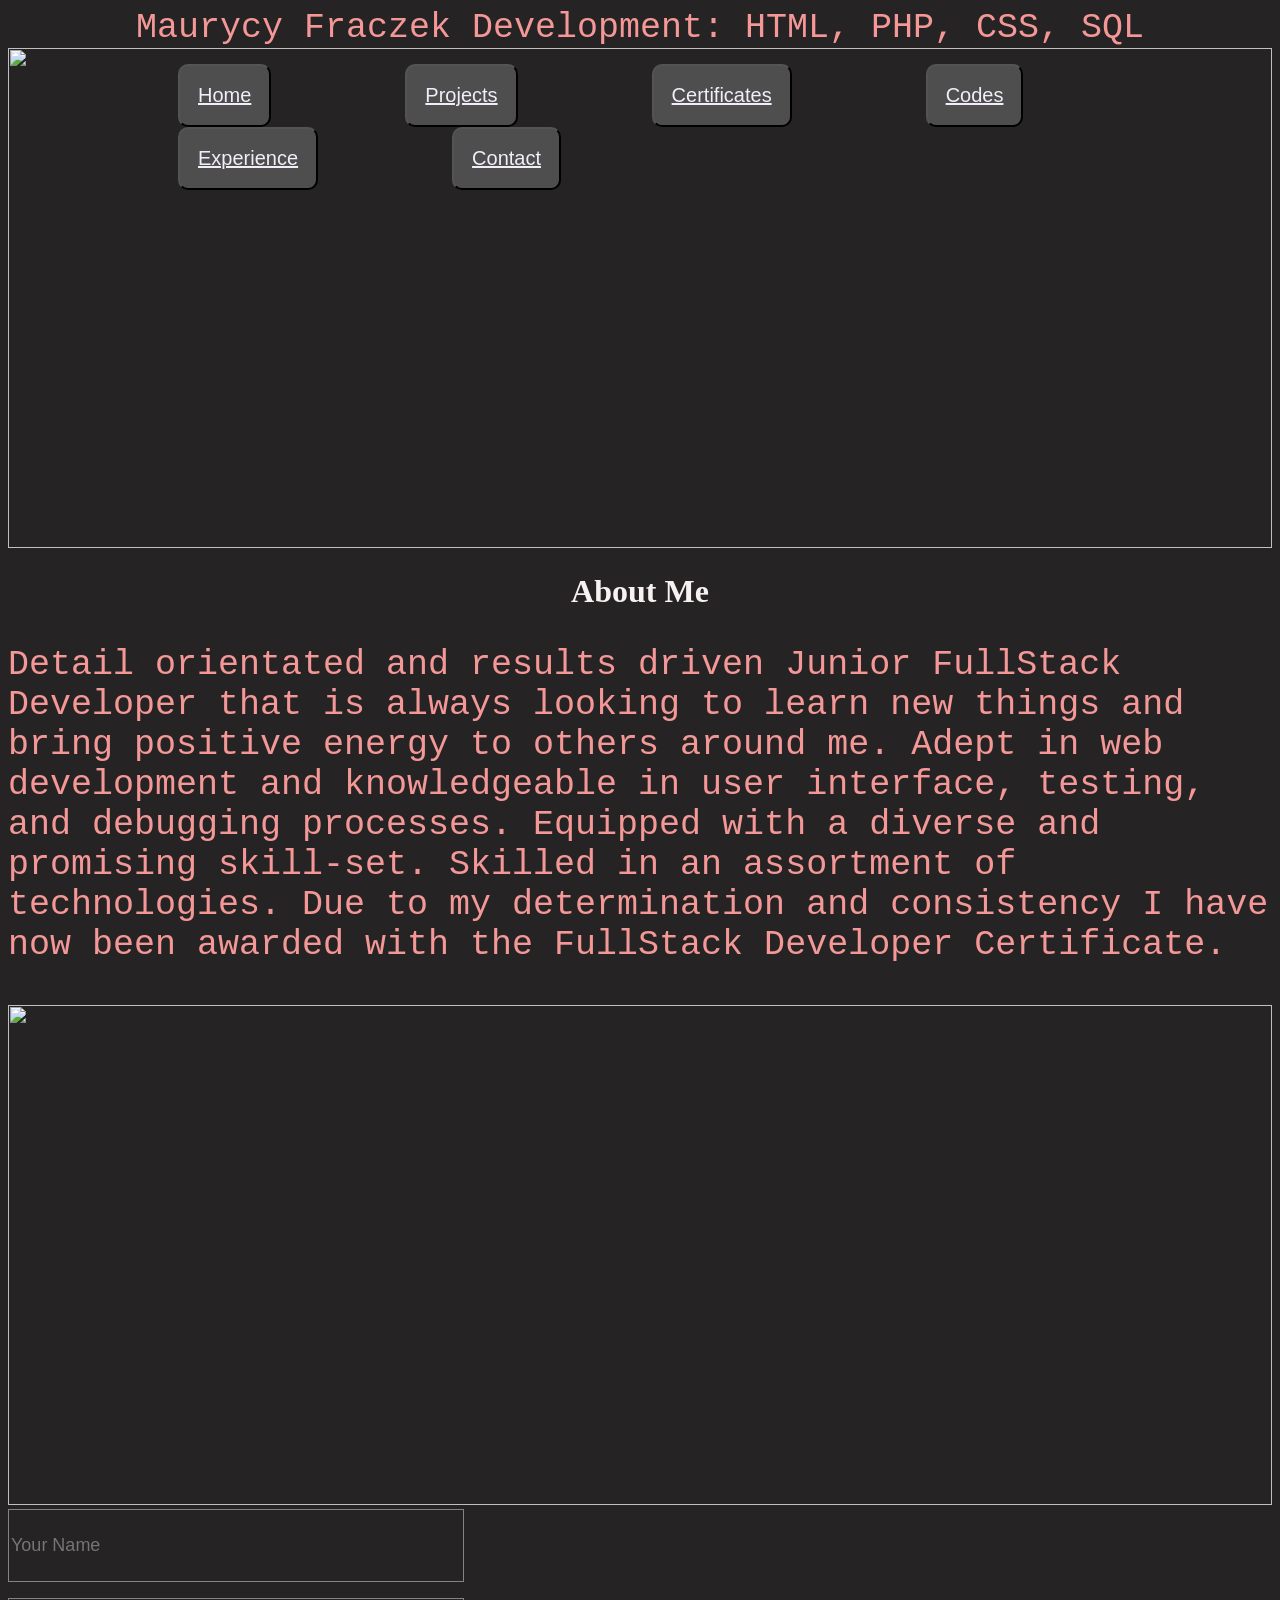
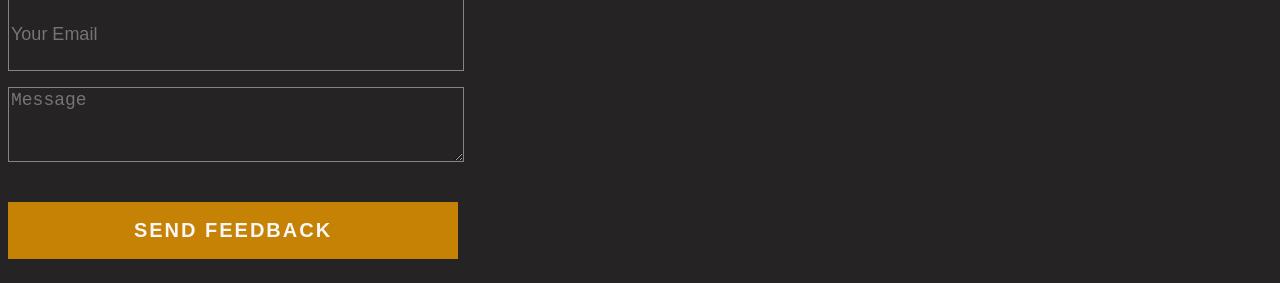
==== index.html @ 7747665e "Update index.html" ====
<!DOCTYPE html>
<html lang="en">
<head>
    <meta charset="UTF-8">
    <meta http-equiv="X-UA-Compatible" content="IE=edge">
    <meta name="viewport" content="width=device-width, initial-scale=1.0">
    <title>Document</title>
    <header>Maurycy Fraczek Development: HTML, PHP, CSS, SQL  </header>
    <link rel="stylesheet" href="index.css">
</head>
<body>
    <!--Navigation Bar-->
    <div class="navbar">
        <ul>
        <li><button><a href="index.html">Home</a></button></button></li>
        <li><button><a href="projects.html">Projects</a></button></li>
        <li><button><a href="certificates.html">Certificates</a></button></li>
        <li><button><a href="gallerywebsitecodes.html">Codes</a></button></li>
        <li><button><a href="workexperience.html">Experience</a></button></li>
        <li><button><a href="contact.html">Contact</a></button></li>
        </ul>
        </div>

        <!--NavBar Img-->
        <img src="Images/web-development-text-laptop-screen-wooden-desktop-pho-phone-notebook-coffee-plant-design-online-technology-developing-116269208.jpg">

        <h1>About Me</h1>
        <p>Detail orientated and results driven Junior FullStack Developer that is always looking to learn new things and bring 
    positive energy to others around me. Adept in web development and knowledgeable in user 
    interface, testing, and debugging processes. Equipped with a diverse and promising skill-set. Skilled in an 
    assortment of technologies. Due to my determination 
    and consistency I have now been awarded with the FullStack Developer Certificate.</p>
    
    <!--Feedback Form-->
    <div class="container">
        <img src="Images/pexels-maksim-goncharenok-5605061.jpg">
            <div class="contact-form">
            <form id="contact-form" method="post" action="/contact.php">
                <input name="name" type="text" class="form-control" placeholder="Your Name" required><br>
                <input name="email" type="email" class="form-control" placeholder="Your Email" required><br>
                <textarea name="message" class="form-control" placeholder="Message" row="4" required></textarea><br>
                <input type="submit" class="form-control submit" value="SEND FEEDBACK"> 
            </form>
        </div>
        </div>
</body>
</html>
---- index.css ----
body{
    background-color: rgb(37, 35, 35);
}

img{
    width:100%;
    height:500px;
    @media only screen and (max-width:600px) {
    width: 100%;
    height: 180px;
    }
}
header{
    color:rgb(243, 151, 151);
    font-size: 35px;
    text-align: center;
    font-family: 'Courier New', Courier, monospace;
    @media only screen and (max-width:600px) {
        font-size: 20px;
        color:rgb(243, 151, 151);
        text-align: center;
    }
}
.navbar{
    position:absolute;
    @media screen only and (max: width 600px) {
        display: inline;
    }
}
a{
    color:rgb(242, 237, 248);
    display:inline;
    font-size: 20px;
    @media only screen and (max-width:600px) {
       
        font-size:10px;
      
        }
}
li{
    display: inline;
    margin-left: 130px;
    margin-top: 420px;   
    @media only screen and (max-width:600px) {
   position:inline-flex;
   display:inline-block;
   float: left;
   margin-left:0;
   margin-top:50px;
   padding: 4px;
        }
}
button{
    background-color: rgb(78, 78, 78);
    padding: 18px;
    border-radius: 10px;
    @media only screen and (max-width:600px) {
       
        padding: 5px;
       margin-top:85px;
    }
}
button:hover{
    background-color: rgb(75, 132, 182);
}
h1{
    color:rgb(248, 241, 241);
    text-align: center;
    @media only screen and (max-width:600px) {
        font-size:20px;}
}
h2{
    color:rgb(242, 237, 248); 
}
h4{
    color: rgb(127, 151, 173);
    font-size: 23px;
}
p{
    color:rgb(243, 151, 151);
    font-size: 35px;
    font-family: 'Courier New', Courier, monospace;
    @media only screen and (max-width:600px) {
        font-size:18px;}
}
.container{
    border-spacing: 20px;
    margin-top: 40px;
}
form{
    margin-top: 0px;
    transition: all 4s ease-in-out;
}

.form-control{
    height: 69px;
    width: 450px;
    background: transparent;
    border: none;
    outline: none;
    border: 1px solid rgb(133, 131, 131);
    color: rgb(253, 250, 250);
    font-size: 18px;
    margin-bottom: 16px;
    @media screen {
        max-width: 600px;
    }
}

form .submit{
    background-color: rgb(197, 130, 5);
    border-color: transparent;
    color: rgb(248, 246, 246);
    font-size: 20px;
    font-weight: bold;
    letter-spacing: 2px;
    height: 57px;
    margin-top: 20px;
}
.Gallery{
    display: grid;
    width: 85%;
    margin:auto;
    grid: repeat(2,1fr)/repeat(3,1fr); 
    grid-column-gap: 100px;
    grid-row-gap: 50px;
    @media only screen and (max-width:600px) {
    display: inline-block;
    margin-left:20px;
    max-width: 500px;
    }
}
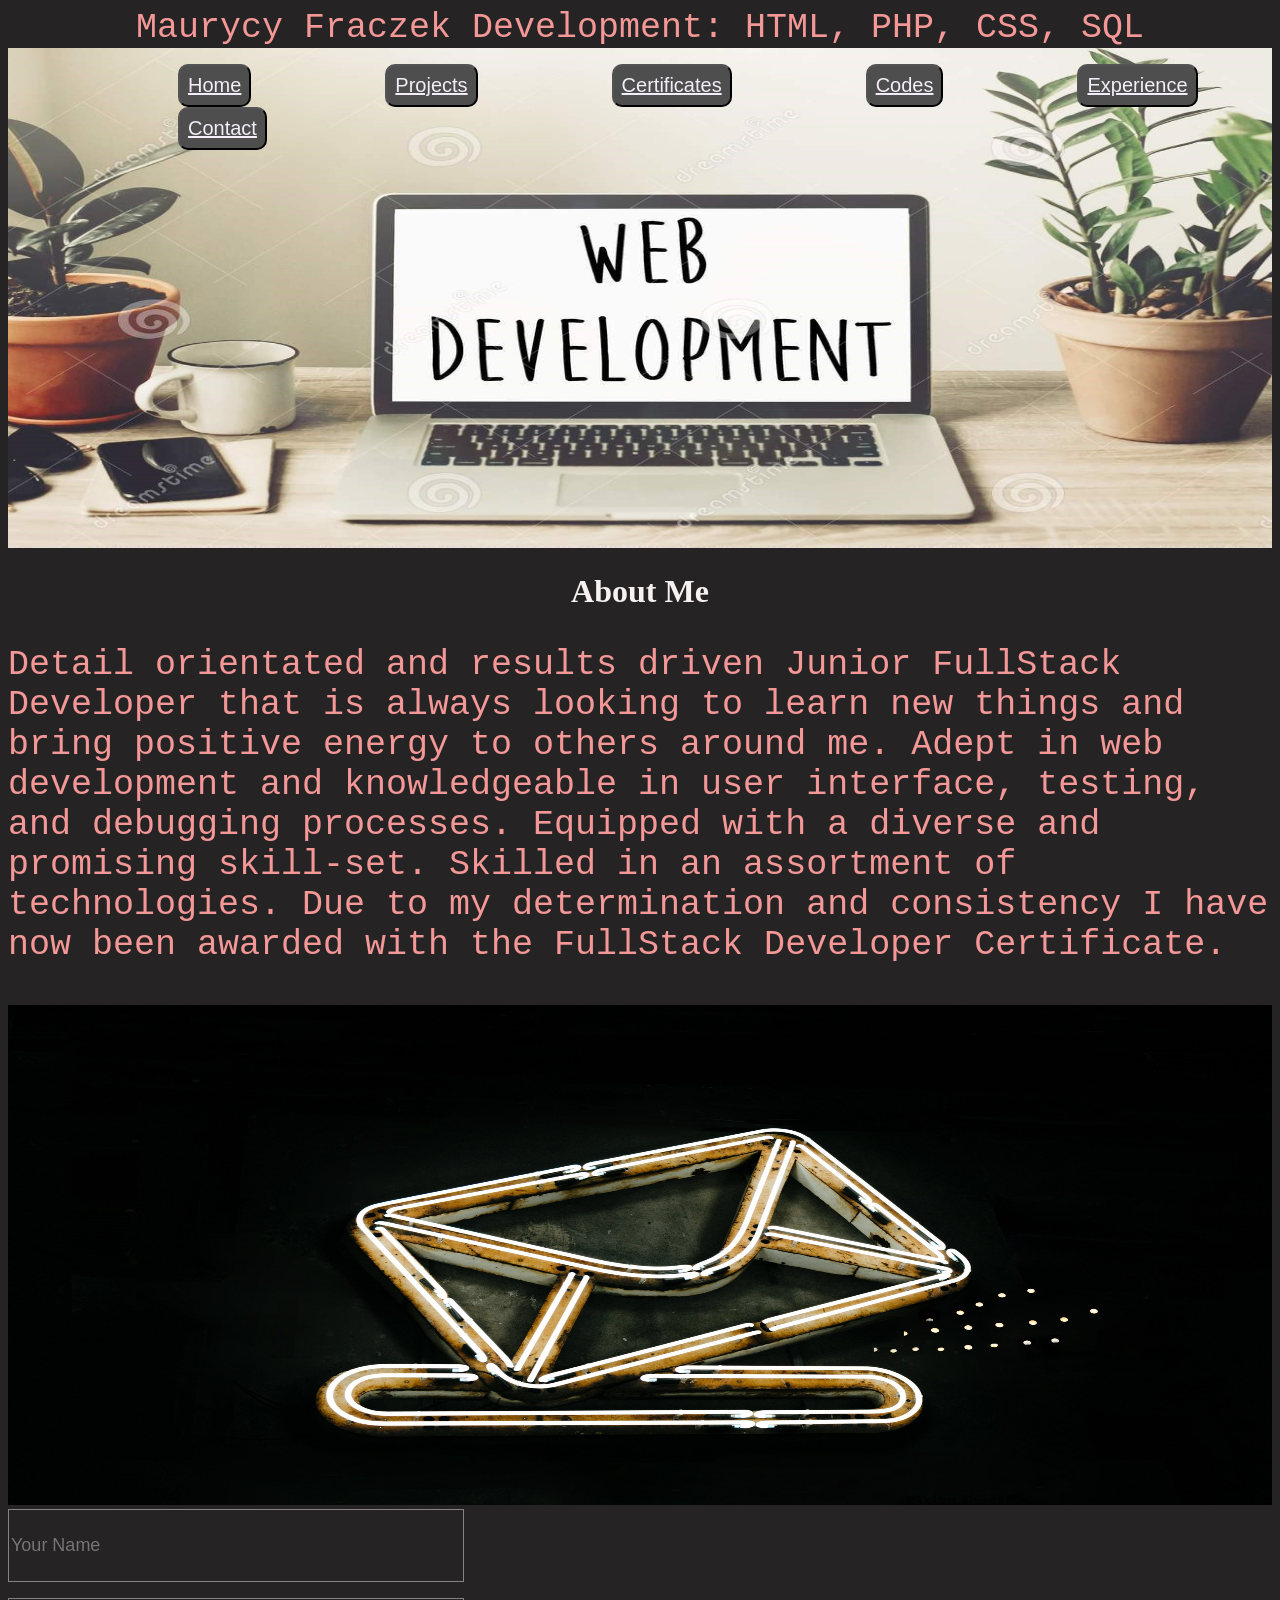
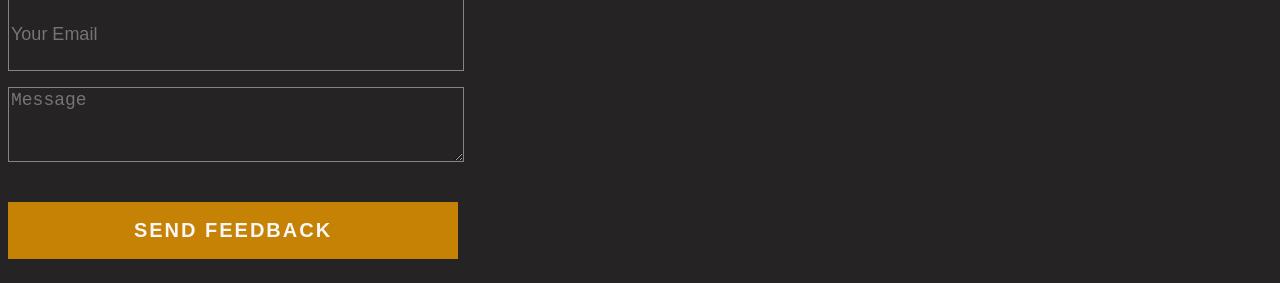
==== commit 16302a3a: "Update index.html" ====
--- a/index.html
+++ b/index.html
@@ -22,7 +22,7 @@
         </div>
 
         <!--NavBar Img-->
-        <img src="Images/web-development-text-laptop-screen-wooden-desktop-pho-phone-notebook-coffee-plant-design-online-technology-developing-116269208.jpg">
+        <img src="web-development-text-laptop-screen-wooden-desktop-pho-phone-notebook-coffee-plant-design-online-technology-developing-116269208.jpg">
 
         <h1>About Me</h1>
         <p>Detail orientated and results driven Junior FullStack Developer that is always looking to learn new things and bring 
@@ -33,7 +33,7 @@
     
     <!--Feedback Form-->
     <div class="container">
-        <img src="Images/pexels-maksim-goncharenok-5605061.jpg">
+        <img src="pexels-maksim-goncharenok-5605061.jpg">
             <div class="contact-form">
             <form id="contact-form" method="post" action="/contact.php">
                 <input name="name" type="text" class="form-control" placeholder="Your Name" required><br>
--- a/index.css
+++ b/index.css
@@ -52,7 +52,7 @@
 }
 button{
     background-color: rgb(78, 78, 78);
-    padding: 18px;
+    padding: 8px;
     border-radius: 10px;
     @media only screen and (max-width:600px) {
        
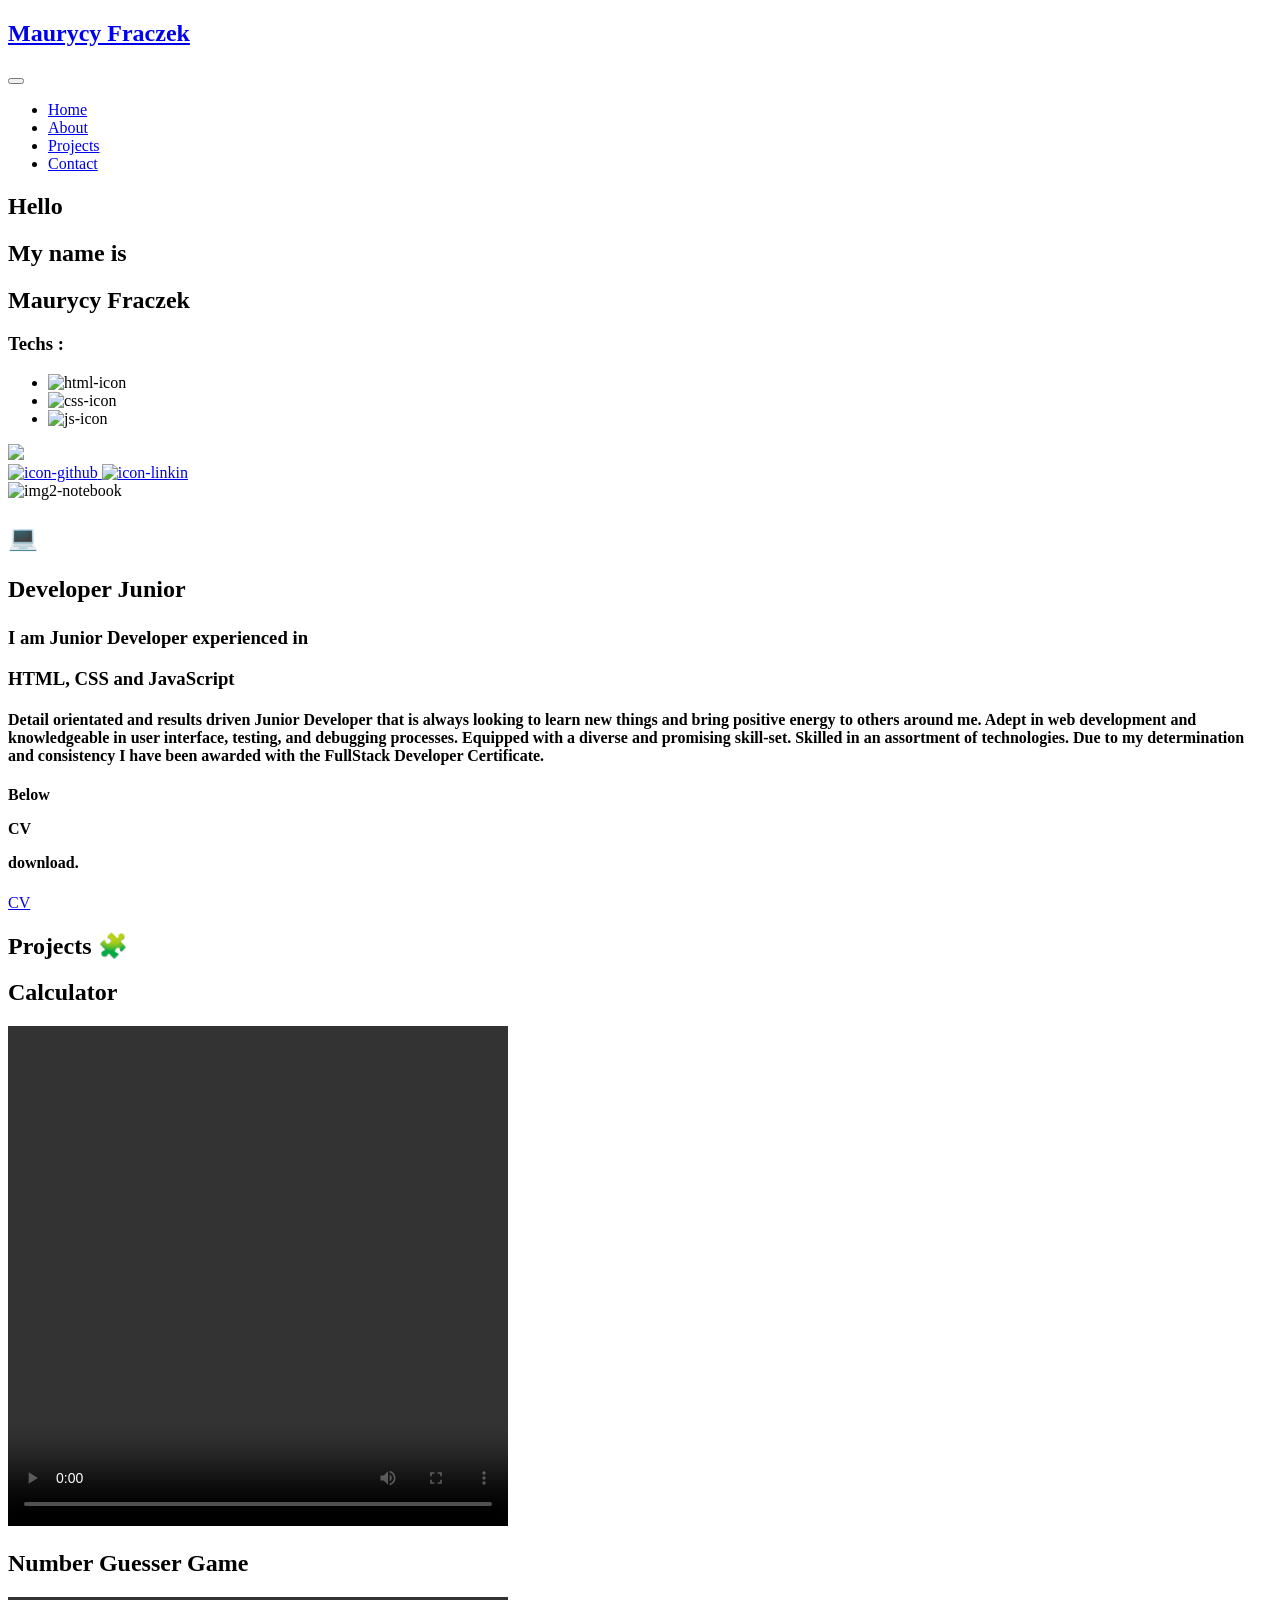
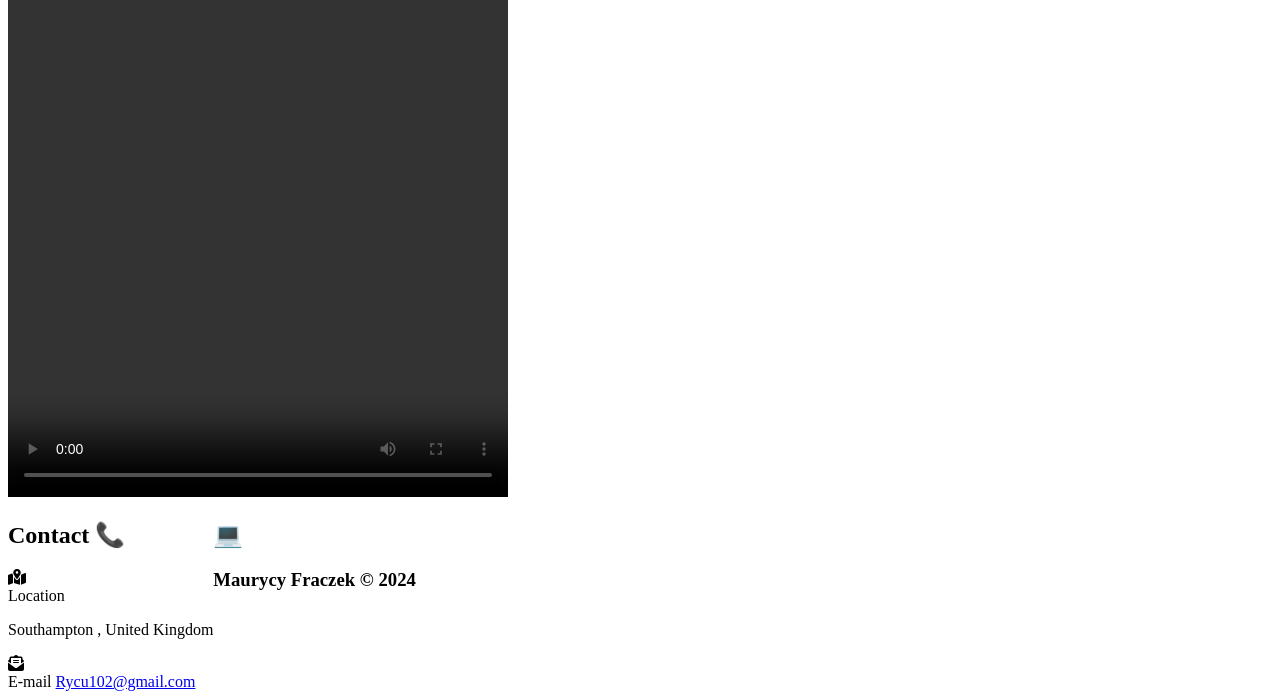
==== commit 2ec7c487: "Update index.html" ====
--- a/index.html
+++ b/index.html
@@ -1,47 +1,217 @@
-<!DOCTYPE html>
-<html lang="en">
-<head>
-    <meta charset="UTF-8">
-    <meta http-equiv="X-UA-Compatible" content="IE=edge">
-    <meta name="viewport" content="width=device-width, initial-scale=1.0">
-    <title>Document</title>
-    <header>Maurycy Fraczek Development: HTML, PHP, CSS, SQL  </header>
-    <link rel="stylesheet" href="index.css">
-</head>
-<body>
-    <!--Navigation Bar-->
-    <div class="navbar">
-        <ul>
-        <li><button><a href="index.html">Home</a></button></button></li>
-        <li><button><a href="projects.html">Projects</a></button></li>
-        <li><button><a href="certificates.html">Certificates</a></button></li>
-        <li><button><a href="gallerywebsitecodes.html">Codes</a></button></li>
-        <li><button><a href="workexperience.html">Experience</a></button></li>
-        <li><button><a href="contact.html">Contact</a></button></li>
-        </ul>
-        </div>
-
-        <!--NavBar Img-->
-        <img src="web-development-text-laptop-screen-wooden-desktop-pho-phone-notebook-coffee-plant-design-online-technology-developing-116269208.jpg">
-
-        <h1>About Me</h1>
-        <p>Detail orientated and results driven Junior FullStack Developer that is always looking to learn new things and bring 
-    positive energy to others around me. Adept in web development and knowledgeable in user 
-    interface, testing, and debugging processes. Equipped with a diverse and promising skill-set. Skilled in an 
-    assortment of technologies. Due to my determination 
-    and consistency I have now been awarded with the FullStack Developer Certificate.</p>
-    
-    <!--Feedback Form-->
-    <div class="container">
-        <img src="pexels-maksim-goncharenok-5605061.jpg">
-            <div class="contact-form">
-            <form id="contact-form" method="post" action="/contact.php">
-                <input name="name" type="text" class="form-control" placeholder="Your Name" required><br>
-                <input name="email" type="email" class="form-control" placeholder="Your Email" required><br>
-                <textarea name="message" class="form-control" placeholder="Message" row="4" required></textarea><br>
-                <input type="submit" class="form-control submit" value="SEND FEEDBACK"> 
-            </form>
-        </div>
-        </div>
-</body>
-</html>
+<!DOCTYPE html>
+<html lang="pt-br">
+
+<head>
+  <meta charset="UTF-8">
+  <meta name="viewport" content="width=device-width, initial-scale=1.0">
+
+  <link rel="stylesheet" href="https://cdnjs.cloudflare.com/ajax/libs/font-awesome/6.3.0/css/all.min.css"
+    integrity="sha512-SzlrxWUlpfuzQ+pcUCosxcglQRNAq/DZjVsC0lE40xsADsfeQoEypE+enwcOiGjk/bSuGGKHEyjSoQ1zVisanQ=="
+    crossorigin="anonymous" referrerpolicy="no-referrer" />
+
+  <link rel="stylesheet" href="https://cdnjs.cloudflare.com/ajax/libs/font-awesome/6.3.0/css/all.min.css"
+    crossorigin="anonymous" referrerpolicy="no-referrer">
+
+  <link rel="stylesheet" href="https://cdn.jsdelivr.net/npm/swiper@9/swiper-bundle.min.css" />
+
+  <link rel="stylesheet" href="styles.css">
+  <title>Portfolio - Maurycy Fraczek</title>
+</head>
+
+<body>
+  <!-- Header -->
+  <section id="header">
+    <a class="header-title" href="/">
+      <h1>
+        Maurycy Fraczek
+      </h1>
+    </a>
+
+
+    <nav class="navbar">
+      <button class="menu-hamburguer"></button>
+
+      <ul class="navbar-links">
+        <li><a href="#person">Home</a></li>
+        <li><a href="#about">About</a></li>
+        <li><a href="#projects">Projects</a></li>
+        <li><a href="#contacts">Contact</a></li>
+      </ul>
+    </nav>
+
+  </section>
+  <!-- End Header -->
+
+  <!-- Person -->
+  <section id="person">
+    <div class="person-content">
+      <div class="person-name">
+        <h1>Hello <span></span></h1>
+        <h1>My name is <span></span></h1>
+        <h1>Maurycy Fraczek <span></span></h1>
+      </div>
+
+      <div class="stacks-content">
+        <h3>Techs :</h3>
+
+        
+          <ul class="stacks">
+            <li>
+              <div data="HTML">
+                <img src="html.svg" alt="html-icon">
+              </div>
+            </li>
+          
+            <li>
+              <div data="CSS">
+                <img src="css.svg" alt="css-icon">
+              </div>
+            </li>
+          
+            <li>
+              <div data="JS">
+                <img src="js.svg" alt="js-icon">
+              </div>
+            </li>
+          
+        </div>
+
+      </div>
+    
+
+    <div class="person-background">
+      <div class="person-background">
+      <div class="wrapper-profile-photo">
+        <img class="profile-photo" src="img1.jpg">
+      </div>
+      <div class="links">
+    
+        </a>
+        <a href="https://github.com/Rycu1991" target="_blank">
+          <img src="logo-github.svg" alt="icon-github">
+        <a href="www.linkedin.com/in/maurycy-fraczek-32200b39b/" target="_blank">
+          <img src="logo-linkedin.svg" alt="icon-linkin">
+        </a>
+      </div>
+    </div>
+  </section>
+  <!-- End Person -->
+
+  <!-- About -->
+  <section id="about">
+    <div class="background-about">
+      <div class="img-wrapper">
+        <img src="img-background.jpg" alt="img2-notebook">
+      </div>
+    </div>
+
+    <div class="box-about">
+      <div class="section-subtitle">
+        <h2>
+          <p>💻</p>
+          <p><span>Developer</span> Junior</p>
+        </h2>
+      </div>
+
+      <h3>
+       I am Junior Developer experienced in
+        <p>HTML, CSS and JavaScript</p>
+      </h3>
+
+      <h4>
+        Detail orientated and results driven Junior Developer that is always looking to learn new things and bring positive energy to others around me. Adept in web development and knowledgeable in user interface, testing, and debugging processes. Equipped with a diverse and promising skill-set. Skilled in an assortment of technologies. Due to my determination and consistency I have been awarded with the FullStack Developer Certificate.
+      </h4>
+
+      <h4>
+        Below <p>CV</p> download.
+      </h4>
+
+      <div class="button-cta">
+        <a href="Junior Developer.pdf" download="CV-Maurycy" aria-label="CV Maurycy Fraczek">
+          CV
+        </a>
+      </div>
+    </div>
+  </section>
+  <!-- End about -->
+
+  <!-- Projects -->
+  <section id="projects">
+    <div class="projects-title">
+      <h2>Projects 🧩</h2>
+      <div>
+      <h1 color="white">Calculator</h1>
+      <video width="500px" height="500px" controls="controls">
+          <source src="Calculator.mp4"
+          type="video/mp4">
+      </video>
+  </div>
+  <div>
+      <h1 color="white">Number Guesser Game</h1>
+      <video width="500px" height="500px" controls="controls">
+          <source src="Number Guesser.mp4"
+          type="video/mp4">
+      </video>
+  </div>
+    </div>
+    
+    <div class="container-projects">
+      <div class="swiper mySwiper">
+        <!-- wrapper-projects -->
+
+        <div class="swiper-wrapper">
+
+          <!-- content-project -->
+         
+  <!-- End Projects -->
+
+  <section id="contacts">
+    <div class="contact-icon-content">
+      <h2>Contact 📞</h2>
+    </div>
+
+    <div class="contact-icons-wrapper">
+      <div class="contact-icon-content">
+        <div class="contact-icon">
+          <i class="fa-solid fa-map-location-dot"></i>
+        </div>
+        <div class="contact-info">
+          <span>Location</span>
+          <p>Southampton , United Kingdom</p>
+        </div>
+      </div>
+
+      <div class="contact-icon-content">
+        <div class="contact-icon">
+          <i class="fa-solid fa-envelope-open-text"></i>
+        </div>
+        <div class="contact-info">
+          <span>E-mail</span>
+          <a href="mailto:Rycu102@gmail.com">
+            Rycu102@gmail.com
+          </a>
+        </div>
+      </div>
+
+
+    </div>
+
+
+
+  </section>
+
+  <!-- Footer -->
+  <section id="footer">
+    <div class="container-footer">
+      <h2>💻 </h2>
+      <h3> Maurycy Fraczek © 2024</h3>
+    </div>
+  </section>
+  <!-- End Footer -->
+  <script src="https://cdn.jsdelivr.net/npm/swiper@9/swiper-bundle.min.js"></script>
+
+  <script src="scripts.js"></script>
+
+</body>
+
+</html>
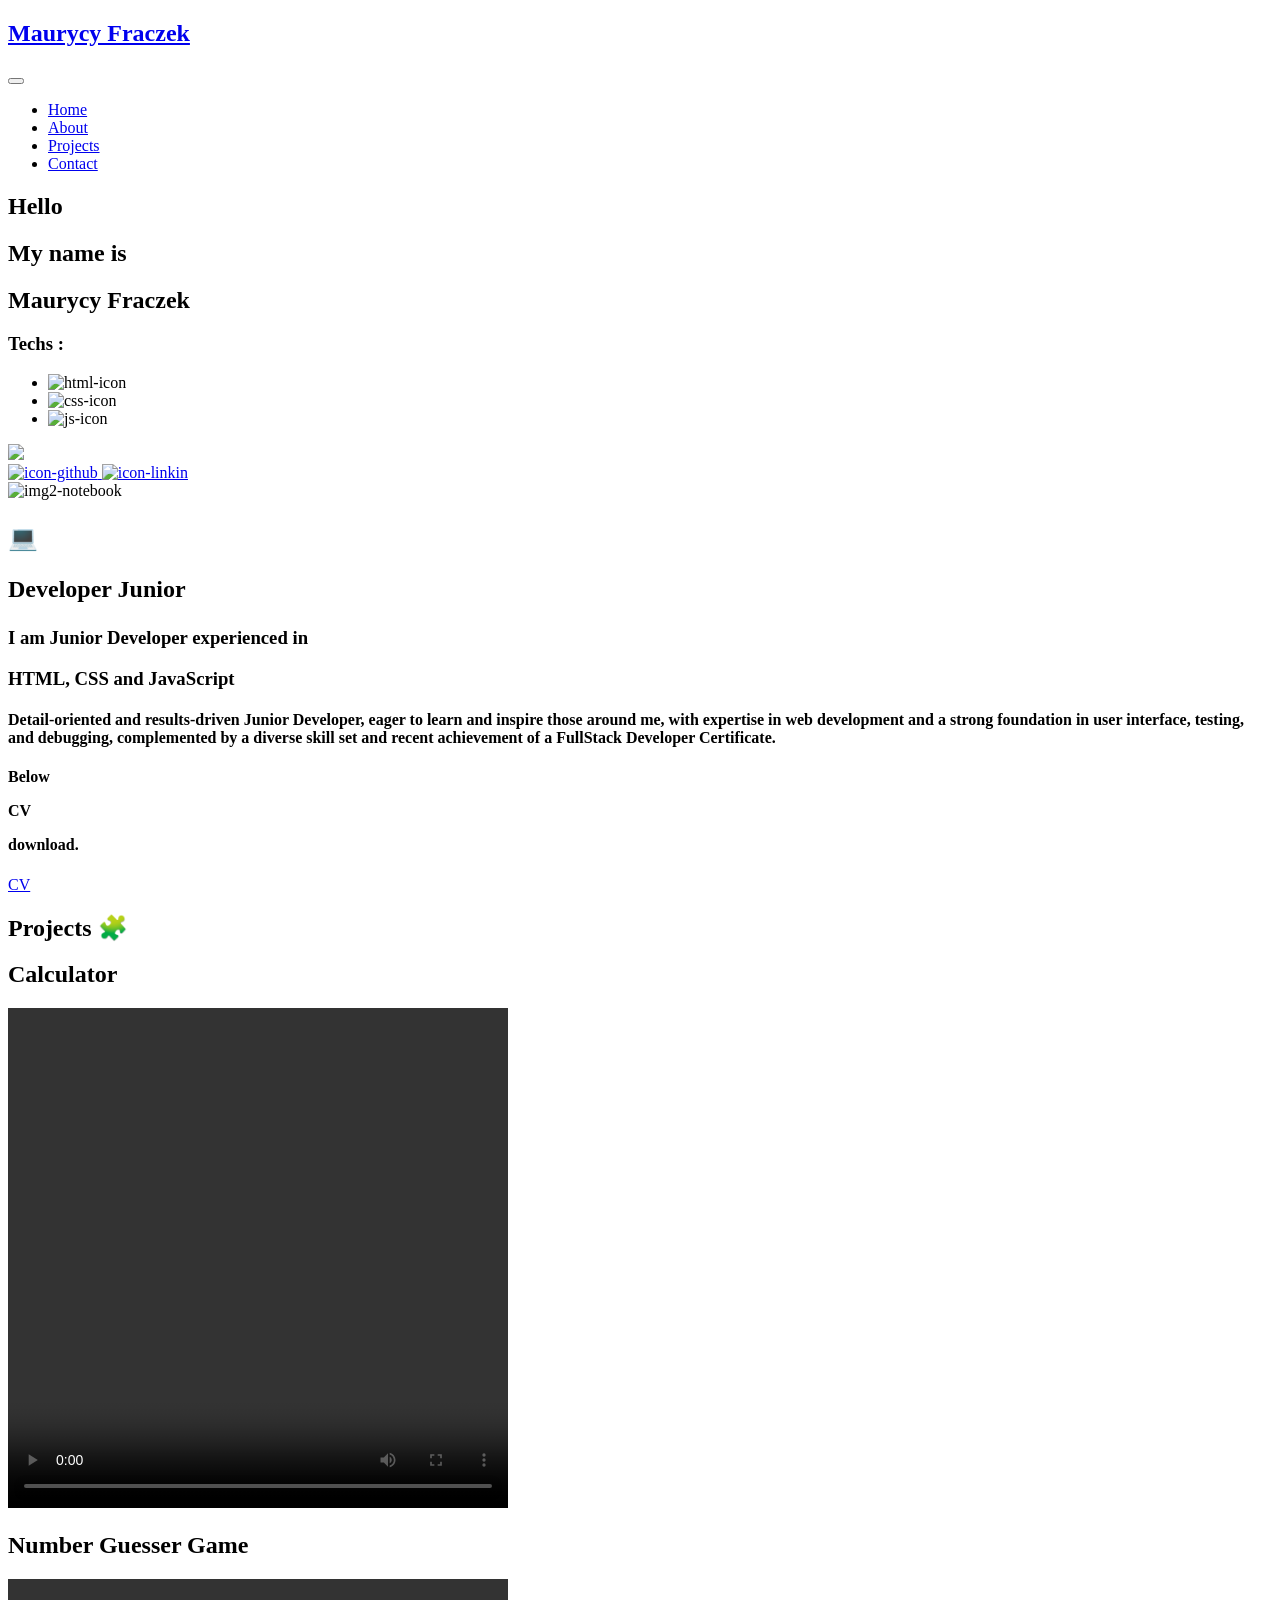
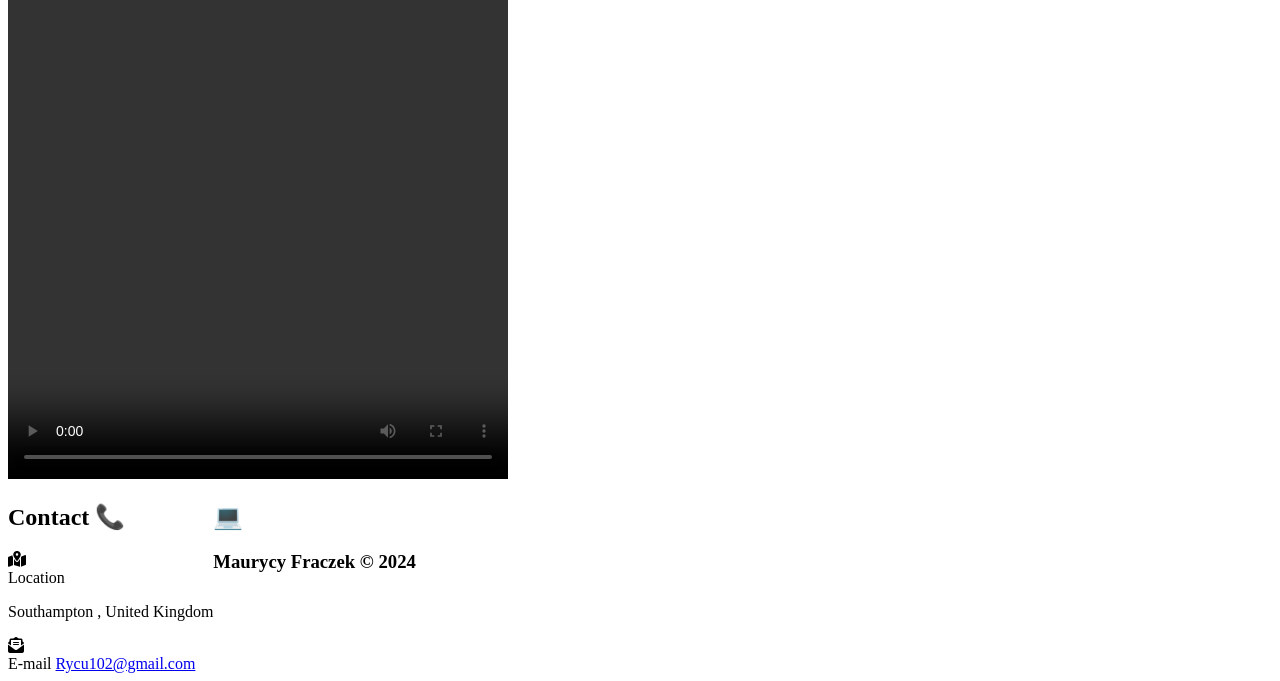
==== commit aa4611d8: "Update index.html" ====
--- a/index.html
+++ b/index.html
@@ -119,8 +119,7 @@
       </h3>
 
       <h4>
-        Detail orientated and results driven Junior Developer that is always looking to learn new things and bring positive energy to others around me. Adept in web development and knowledgeable in user interface, testing, and debugging processes. Equipped with a diverse and promising skill-set. Skilled in an assortment of technologies. Due to my determination and consistency I have been awarded with the FullStack Developer Certificate.
-      </h4>
+Detail-oriented and results-driven Junior Developer, eager to learn and inspire those around me, with expertise in web development and a strong foundation in user interface, testing, and debugging, complemented by a diverse skill set and recent achievement of a FullStack Developer Certificate.      </h4>
 
       <h4>
         Below <p>CV</p> download.
